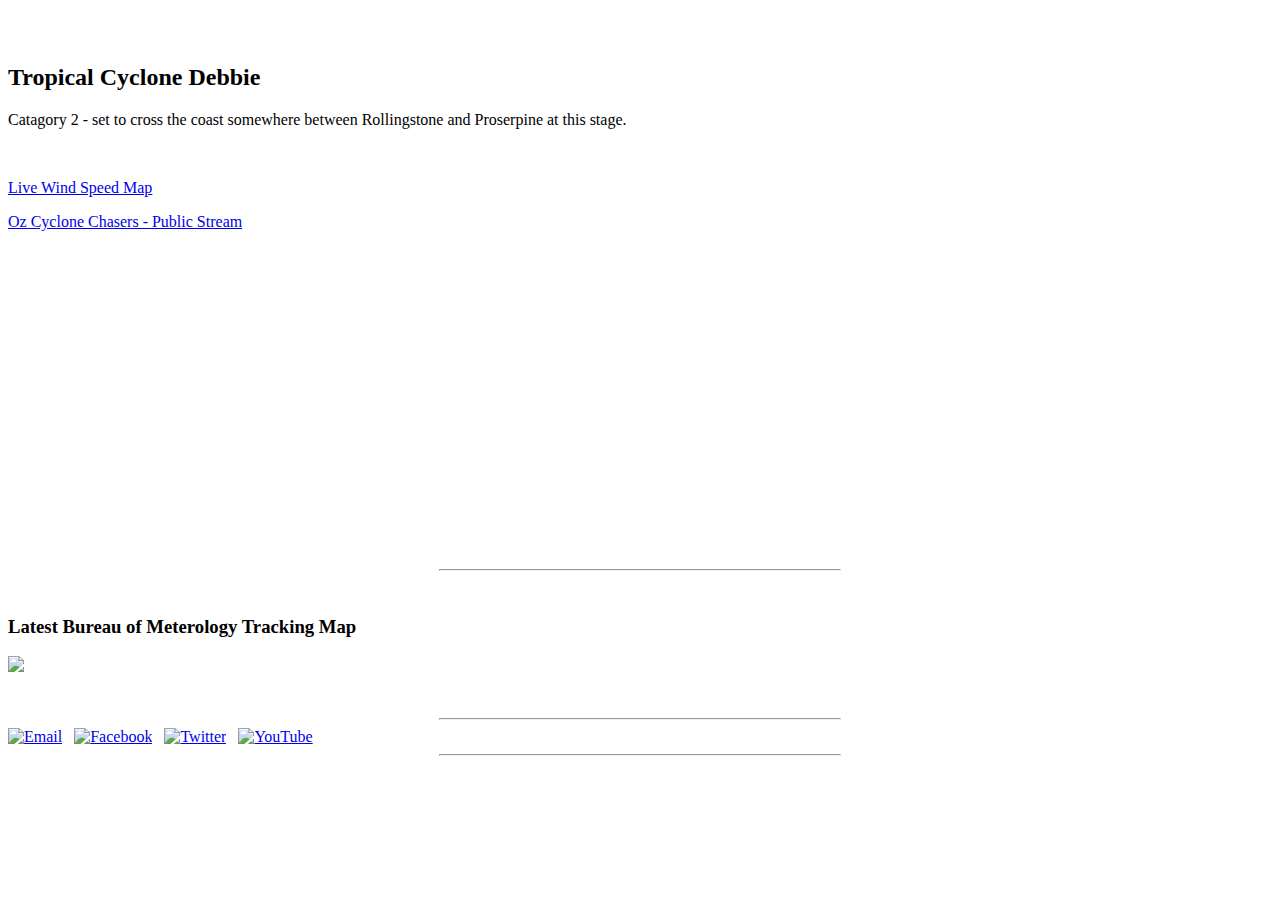
==== index.html @ 33ea1dd5 "Update index.html" ====
<!doctype html>
<html>
<head>
<meta charset="utf-8">
<title>BF: TC Debbie - NQLD.</title>
<link href="style.css" rel="stylesheet" type="text/css">
</head>

<body>
<br />



<div class="content">

<br />
	<h2>Tropical Cyclone Debbie</h2>
	<p>Catagory 2 - set to cross the coast somewhere between Rollingstone and Proserpine at this stage.</p>
<br />
	<p><a href="https://earth.nullschool.net/#current/wind/surface/level/orthographic=-207.51,-18.74,2274" target="_blank">Live Wind Speed Map</a>
	</p>
	<p><a href="http://ozcyclonechasers.com.au/index.php?option=com_content&view=category&layout=blog&id=79&Itemid=469" target="_blank">Oz Cyclone Chasers - Public Stream</a>
	<br />
	<br />
		<iframe src="https://www.facebook.com/plugins/page.php?href=https%3A%2F%2Fwww.facebook.com%2Fozcyclonechasers%2F&tabs=timeline&width=500&height=300&small_header=true&adapt_container_width=true&hide_cover=true&show_facepile=false&appId" width="500" height="300" style="border:none;overflow:hidden" scrolling="no" frameborder="0" allowTransparency="true"></iframe>
		<HR width="400px">
<br />
	<h3>Latest Bureau of Meterology Tracking Map</h3>
	<p><a href="http://www.bom.gov.au/products/IDQ65002.shtml"><img src="http://www.bom.gov.au/fwo/IDQ65001.png"/></a></p>


<br />


	

</div>





<HR width="400px">

<div class="footer">

<div class="images">
<a href="mailto:bobfuse@gmail.com">
<img class="logo" border="0" alt="Email" src="images/email.png"/></a>

&nbsp;

<a href="https://www.facebook.com/BobFuseCompany/?fref=ts" target="_blank">
<img class="logo" border="0" alt="Facebook" src="images/facebook.png"/></a>

&nbsp;

<a href="https://twitter.com/bob_fuse" target="_blank">
<img class="logo" border="0" alt="Twitter" src="images/twitter.png"/></a>

&nbsp;

<a href="https://www.youtube.com/channel/UCoScn6bD5Xb269mPQMsGVpg" target="_blank">
<img class="logo" border="0" alt="YouTube" src="images/youtube.png"/></a>
</div>
	
<HR width="400px">

<br />

    <!-- end .footer --></div>
  <!-- end .container --></div>

<br />
</body>
</html>
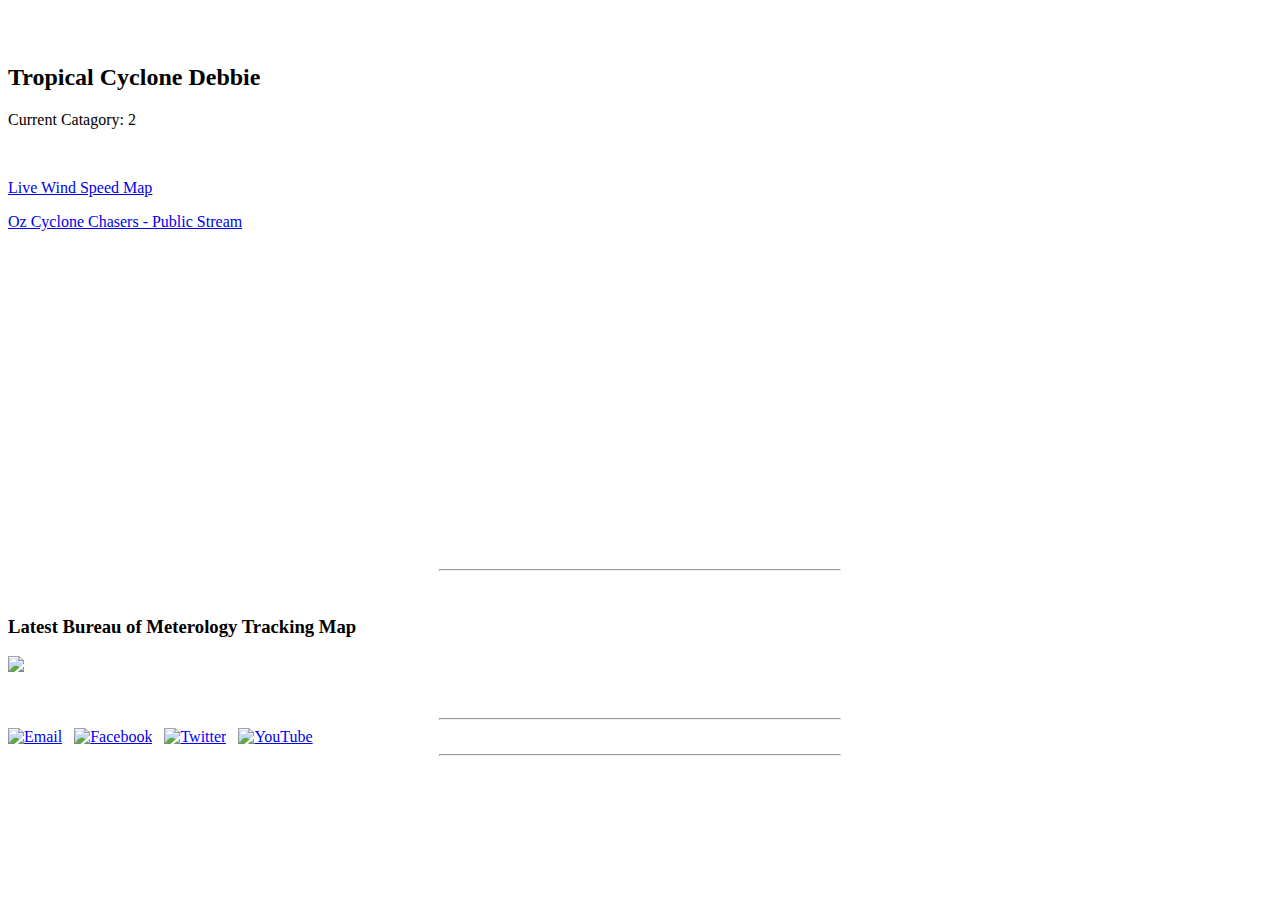
==== commit 25f945b0: "Update index.html" ====
--- a/index.html
+++ b/index.html
@@ -15,7 +15,7 @@
 
 <br />
 	<h2>Tropical Cyclone Debbie</h2>
-	<p>Catagory 2 - set to cross the coast somewhere between Rollingstone and Proserpine at this stage.</p>
+	<p>Current Catagory: 2</p>
 <br />
 	<p><a href="https://earth.nullschool.net/#current/wind/surface/level/orthographic=-207.51,-18.74,2274" target="_blank">Live Wind Speed Map</a>
 	</p>
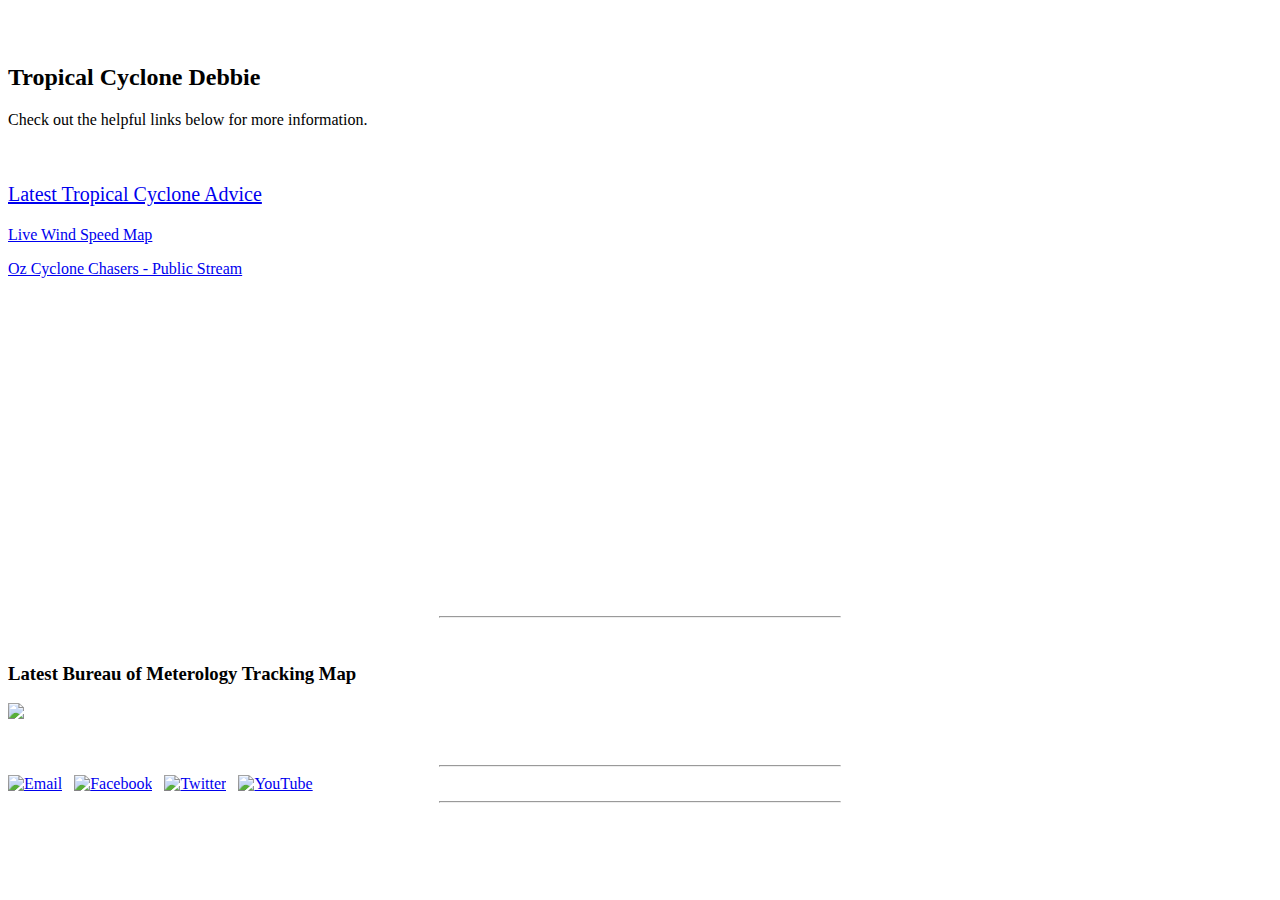
==== commit 8fe88b26: "Update index.html" ====
--- a/index.html
+++ b/index.html
@@ -15,8 +15,10 @@
 
 <br />
 	<h2>Tropical Cyclone Debbie</h2>
-	<p>Current Catagory: 2</p>
+	<p>Check out the helpful links below for more information.</p>
 <br />
+	<p style="font-size:20px"><a href="http://www.bom.gov.au/cgi-bin/wrap_fwo.pl?IDQ20023.html" target="_blank">Latest Tropical Cyclone Advice</a>
+	</p>
 	<p><a href="https://earth.nullschool.net/#current/wind/surface/level/orthographic=-207.51,-18.74,2274" target="_blank">Live Wind Speed Map</a>
 	</p>
 	<p><a href="http://ozcyclonechasers.com.au/index.php?option=com_content&view=category&layout=blog&id=79&Itemid=469" target="_blank">Oz Cyclone Chasers - Public Stream</a>
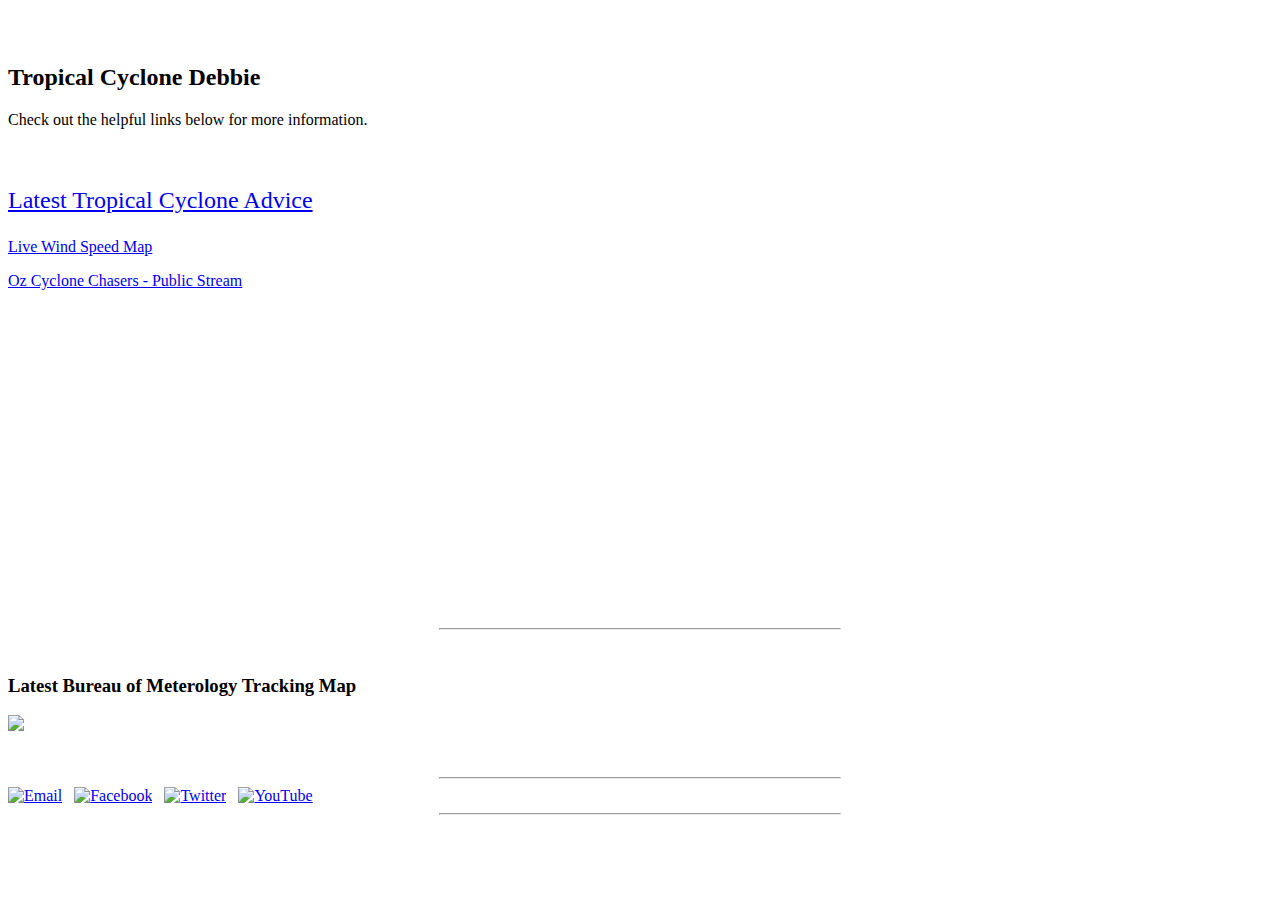
==== commit 8c06ed7f: "Update index.html" ====
--- a/index.html
+++ b/index.html
@@ -17,7 +17,7 @@
 	<h2>Tropical Cyclone Debbie</h2>
 	<p>Check out the helpful links below for more information.</p>
 <br />
-	<p style="font-size:20px"><a href="http://www.bom.gov.au/cgi-bin/wrap_fwo.pl?IDQ20023.html" target="_blank">Latest Tropical Cyclone Advice</a>
+	<p style="font-size:24px"><a href="http://www.bom.gov.au/cgi-bin/wrap_fwo.pl?IDQ20023.html" target="_blank">Latest Tropical Cyclone Advice</a>
 	</p>
 	<p><a href="https://earth.nullschool.net/#current/wind/surface/level/orthographic=-207.51,-18.74,2274" target="_blank">Live Wind Speed Map</a>
 	</p>
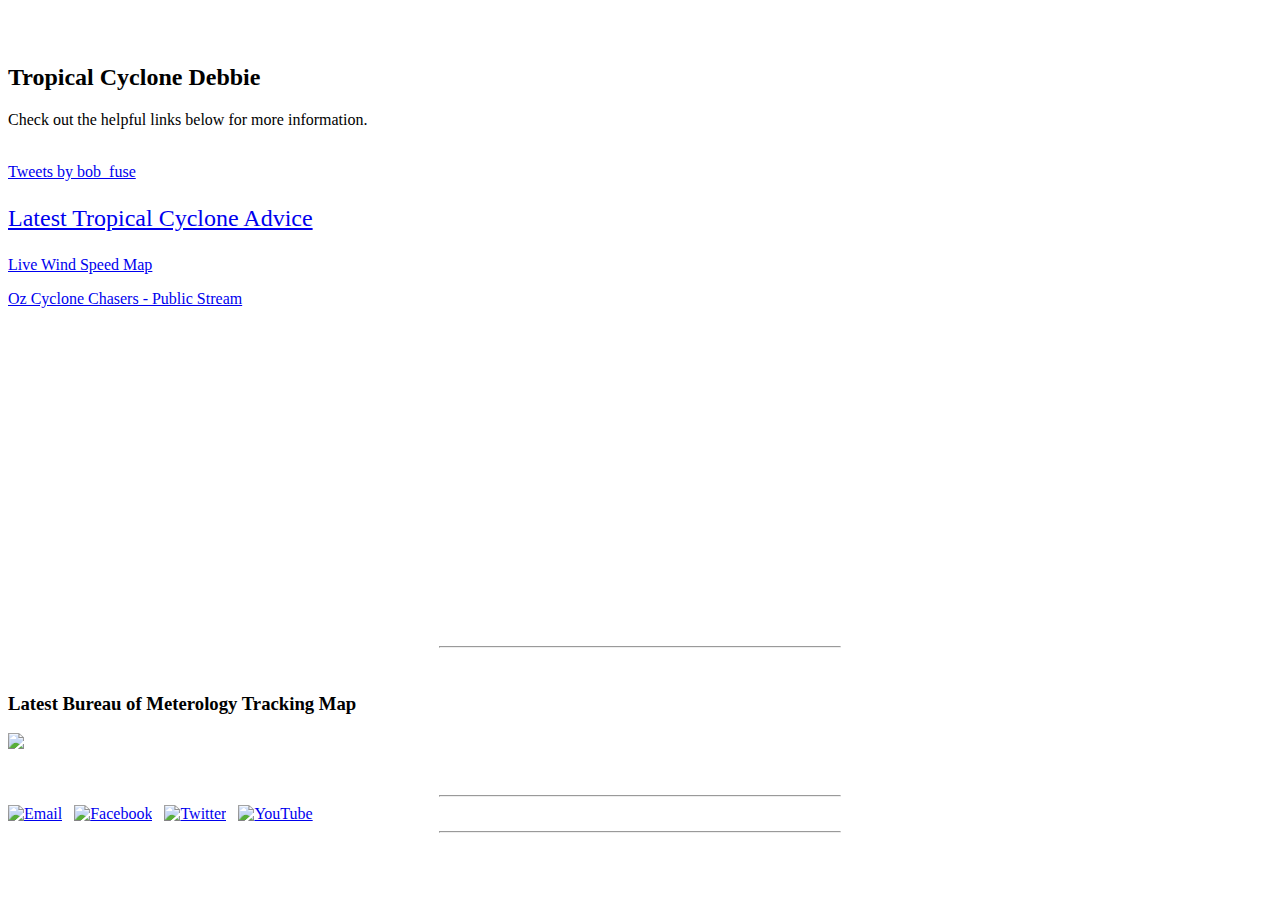
==== commit 96d1a815: "Update index.html" ====
--- a/index.html
+++ b/index.html
@@ -17,6 +17,10 @@
 	<h2>Tropical Cyclone Debbie</h2>
 	<p>Check out the helpful links below for more information.</p>
 <br />
+	
+	<a class="twitter-timeline" data-width="400" data-height="200" data-theme="dark" data-link-color="#FAB81E" href="https://twitter.com/bob_fuse">Tweets by bob_fuse</a> <script async src="//platform.twitter.com/widgets.js" charset="utf-8"></script>
+	
+	
 	<p style="font-size:24px"><a href="http://www.bom.gov.au/cgi-bin/wrap_fwo.pl?IDQ20023.html" target="_blank">Latest Tropical Cyclone Advice</a>
 	</p>
 	<p><a href="https://earth.nullschool.net/#current/wind/surface/level/orthographic=-207.51,-18.74,2274" target="_blank">Live Wind Speed Map</a>
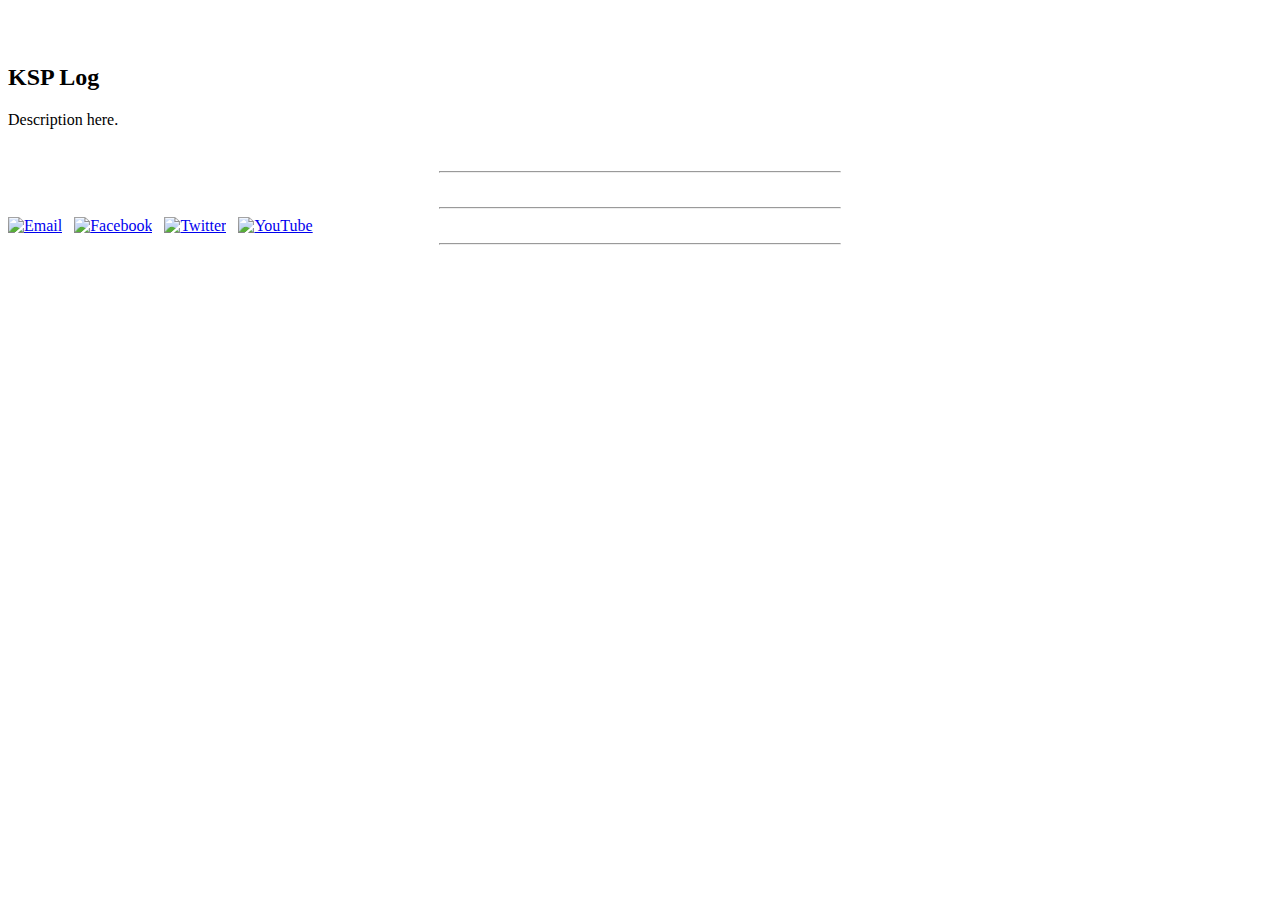
==== commit 19614eda: "Update index.html" ====
--- a/index.html
+++ b/index.html
@@ -2,7 +2,7 @@
 <html>
 <head>
 <meta charset="utf-8">
-<title>BF: TC Debbie - NQLD.</title>
+<title>KSP LOG</title>
 <link href="style.css" rel="stylesheet" type="text/css">
 </head>
 
@@ -14,27 +14,11 @@
 <div class="content">
 
 <br />
-	<h2>Tropical Cyclone Debbie</h2>
-	<p>Check out the helpful links below for more information.</p>
+	<h2>KSP Log</h2>
+	<p>Description here.</p>
 <br />
 	
-	<a class="twitter-timeline" data-width="400" data-height="200" data-theme="dark" data-link-color="#FAB81E" href="https://twitter.com/bob_fuse">Tweets by bob_fuse</a> <script async src="//platform.twitter.com/widgets.js" charset="utf-8"></script>
-	
-	
-	<p style="font-size:24px"><a href="http://www.bom.gov.au/cgi-bin/wrap_fwo.pl?IDQ20023.html" target="_blank">Latest Tropical Cyclone Advice</a>
-	</p>
-	<p><a href="https://earth.nullschool.net/#current/wind/surface/level/orthographic=-207.51,-18.74,2274" target="_blank">Live Wind Speed Map</a>
-	</p>
-	<p><a href="http://ozcyclonechasers.com.au/index.php?option=com_content&view=category&layout=blog&id=79&Itemid=469" target="_blank">Oz Cyclone Chasers - Public Stream</a>
-	<br />
-	<br />
-		<iframe src="https://www.facebook.com/plugins/page.php?href=https%3A%2F%2Fwww.facebook.com%2Fozcyclonechasers%2F&tabs=timeline&width=500&height=300&small_header=true&adapt_container_width=true&hide_cover=true&show_facepile=false&appId" width="500" height="300" style="border:none;overflow:hidden" scrolling="no" frameborder="0" allowTransparency="true"></iframe>
 		<HR width="400px">
-<br />
-	<h3>Latest Bureau of Meterology Tracking Map</h3>
-	<p><a href="http://www.bom.gov.au/products/IDQ65002.shtml"><img src="http://www.bom.gov.au/fwo/IDQ65001.png"/></a></p>
-
-
 <br />
 
 
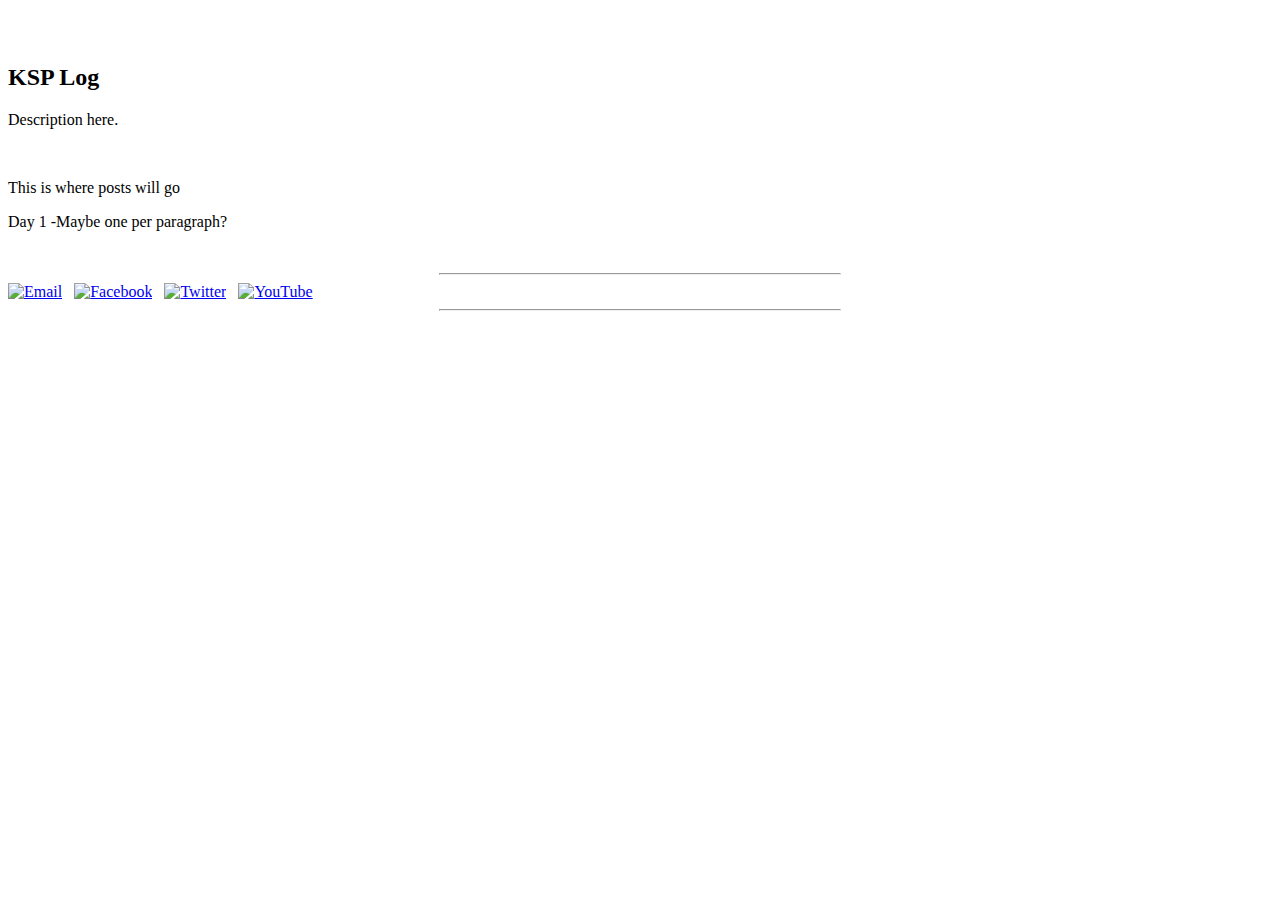
==== commit 49e63990: "Update index.html" ====
--- a/index.html
+++ b/index.html
@@ -17,8 +17,8 @@
 	<h2>KSP Log</h2>
 	<p>Description here.</p>
 <br />
-	
-		<HR width="400px">
+	<p>This is where posts will go</p>
+	<p>Day 1 -Maybe one per paragraph?</p>
 <br />
 
 
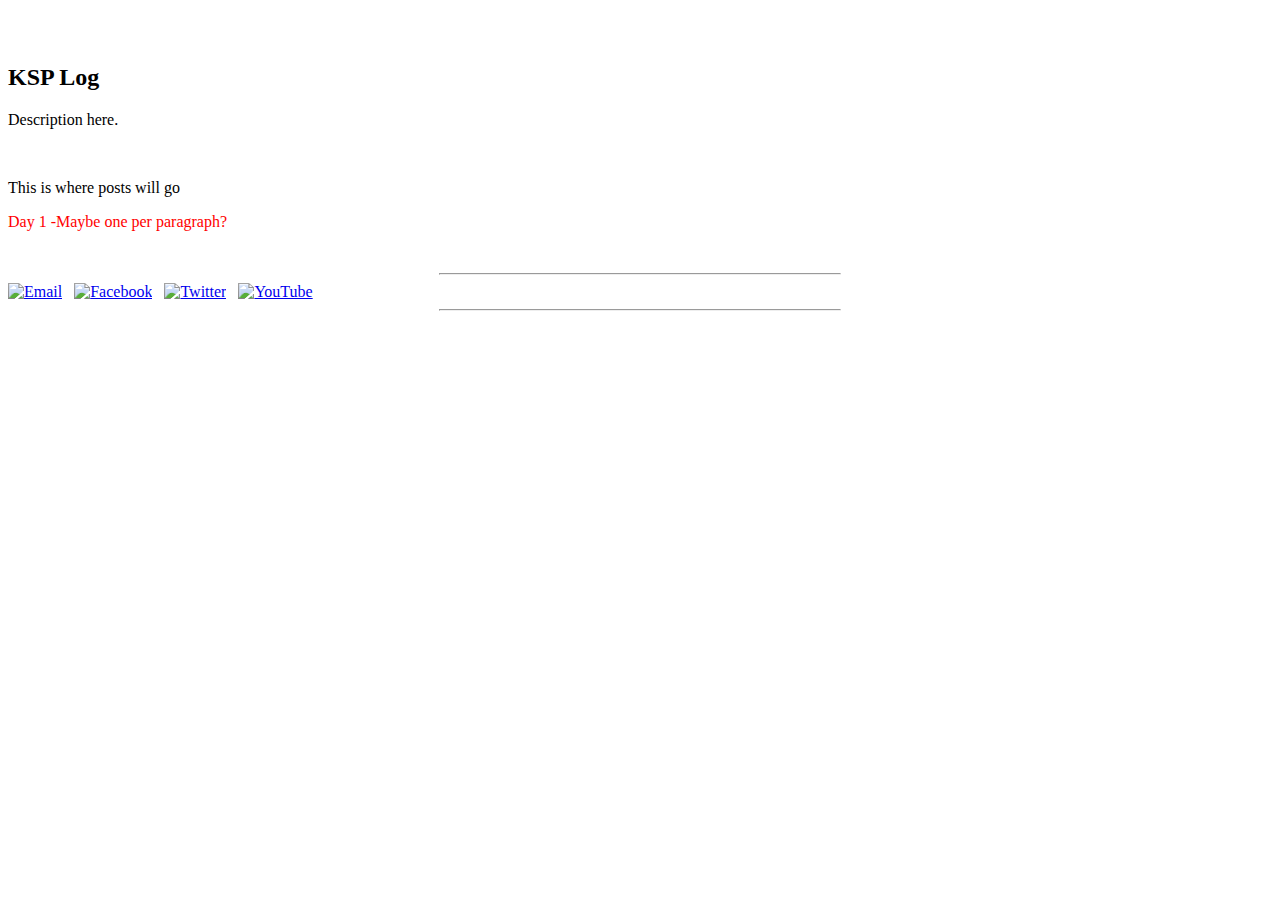
==== commit cceccf96: "Update index.html" ====
--- a/index.html
+++ b/index.html
@@ -18,7 +18,7 @@
 	<p>Description here.</p>
 <br />
 	<p>This is where posts will go</p>
-	<p>Day 1 -Maybe one per paragraph?</p>
+	<p><font style="color:red">Day 1 -Maybe one per paragraph?</font></p>
 <br />
 
 
